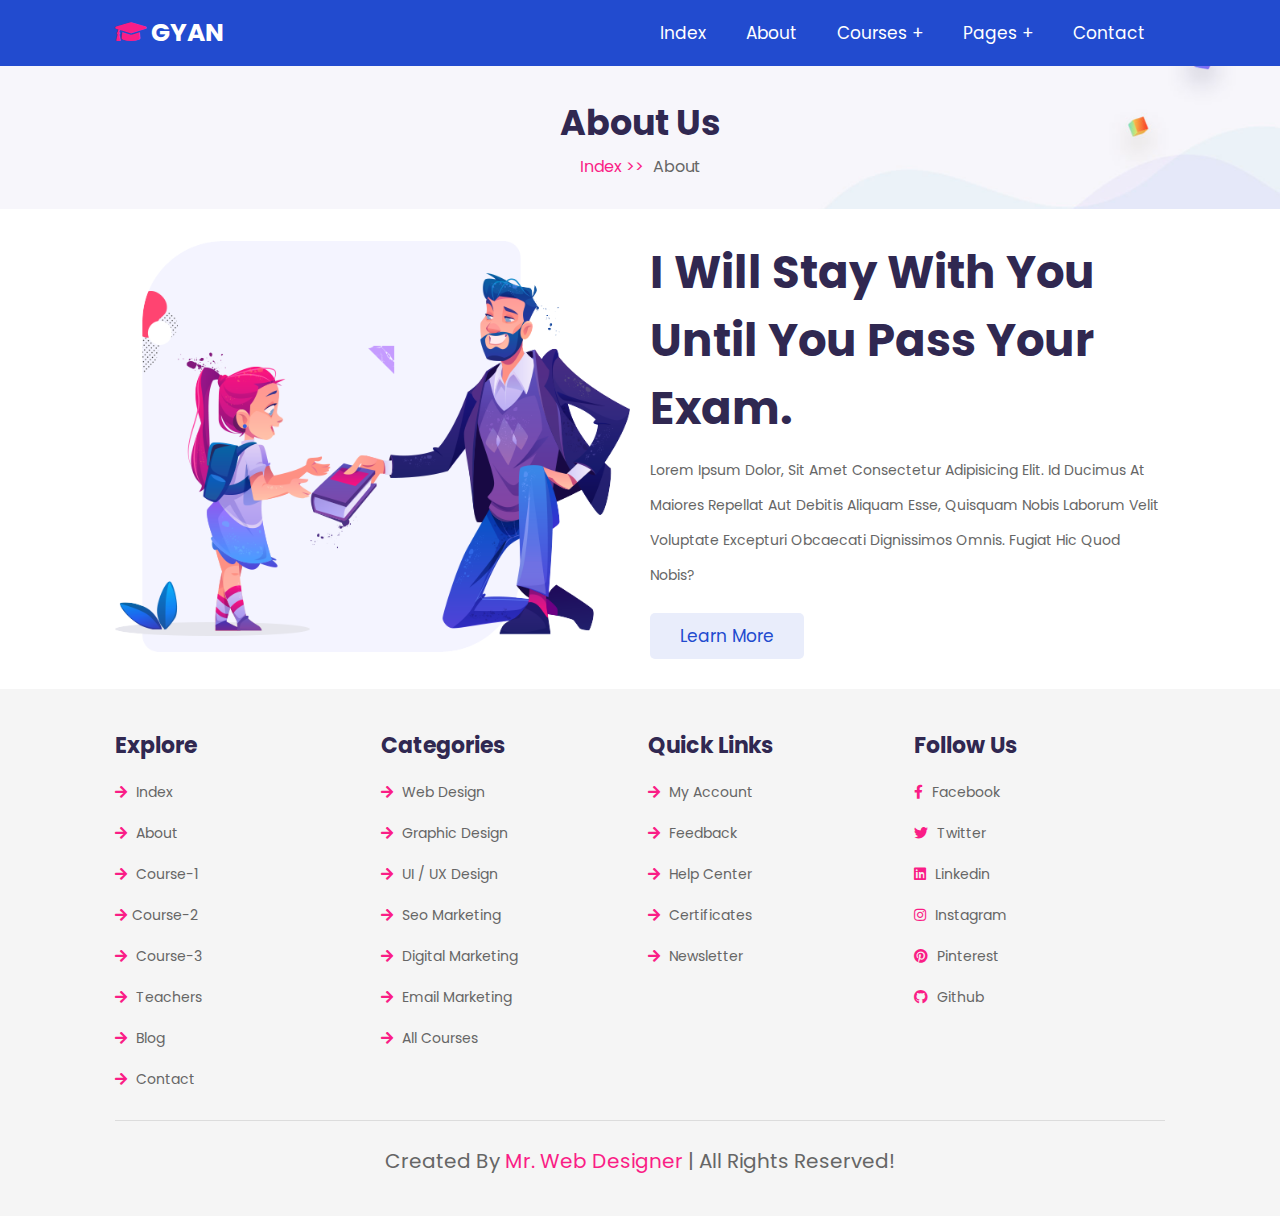
==== killerrrrr/about.html @ 4c7e6cd6 "Add files via upload" ====
<!DOCTYPE html>
<html lang="en">
  <head>
    <meta charset="UTF-8" />
    <meta http-equiv="X-UA-Compatible" content="IE=edge" />
    <meta name="viewport" content="width=device-width, initial-scale=1.0" />
    <title>about</title>

    <!-- font awesome cdn link  -->
    <link
      rel="stylesheet"
      href="https://cdnjs.cloudflare.com/ajax/libs/font-awesome/5.15.4/css/all.min.css"
    />

    <!-- custom css file link  -->
    <link rel="stylesheet" href="css/style.css" />
  </head>
  <body>
    <!-- header section starts  -->

    <header class="header">
      <a href="index.html" class="logo">
        <i class="fas fa-graduation-cap"></i> GYAN
      </a>

      <div id="menu-btn" class="fas fa-bars"></div>

      <nav class="navbar">
        <ul>
          <li><a href="index.html">index</a></li>
          <li><a href="about.html">about</a></li>
          <li>
            <a href="#">courses +</a>
            <ul>
              <li><a href="course-1.html">course 01</a></li>
              <li><a href="course-2.html">course 02</a></li>
              <li><a href="course-3.html">course 03</a></li>
            </ul>
          </li>
          <li>
            <a href="#">pages +</a>
            <ul>
              <li><a href="teachers.html">teachers</a></li>
              <li><a href="blog.html">blogs</a></li>
            </ul>
          </li>
          <li><a href="contact.html">contact</a></li>
        </ul>
      </nav>
    </header>

    <!-- header section ends -->

    <section class="heading">
      <h3>about us</h3>
      <p><a href="index.html">index >></a> about</p>
    </section>

    <!-- about section starts  -->

    <section class="about">
      <div class="image">
        <img src="images/about-img.png" alt="" />
      </div>

      <div class="content">
        <h3>I will stay with you until you pass your exam.</h3>
        <p>
          Lorem ipsum dolor, sit amet consectetur adipisicing elit. Id ducimus
          at maiores repellat aut debitis aliquam esse, quisquam nobis laborum
          velit voluptate excepturi obcaecati dignissimos omnis. Fugiat hic quod
          nobis?
        </p>
        <a href="#" class="btn">learn more</a>
      </div>
    </section>

    <!-- about section ends -->

    <!-- footer section starts  -->

    <section class="footer">
      <div class="box-container">
        <div class="box">
          <h3>explore</h3>
          <a href="index.html"> <i class="fas fa-arrow-right"></i> index </a>
          <a href="about.html"> <i class="fas fa-arrow-right"></i> about </a>
          <a href="course-1.html">
            <i class="fas fa-arrow-right"></i> course-1
          </a>
          <a href="course-2.html">
            <i class="fas fa-arrow-right"></i>course-2
          </a>
          <a href="course-3.html">
            <i class="fas fa-arrow-right"></i> course-3
          </a>
          <a href="teachers.html">
            <i class="fas fa-arrow-right"></i> teachers
          </a>
          <a href="blog.html"> <i class="fas fa-arrow-right"></i> blog </a>
          <a href="contact.html">
            <i class="fas fa-arrow-right"></i> contact
          </a>
        </div>

        <div class="box">
          <h3>categories</h3>
          <a href="#"> <i class="fas fa-arrow-right"></i> web design </a>
          <a href="#"> <i class="fas fa-arrow-right"></i> graphic design</a>
          <a href="#"> <i class="fas fa-arrow-right"></i> UI / UX design</a>
          <a href="#"> <i class="fas fa-arrow-right"></i> seo marketing</a>
          <a href="#"> <i class="fas fa-arrow-right"></i> digital marketing</a>
          <a href="#"> <i class="fas fa-arrow-right"></i> email marketing</a>
          <a href="#"> <i class="fas fa-arrow-right"></i> all courses</a>
        </div>

        <div class="box">
          <h3>quick links</h3>
          <a href="#"> <i class="fas fa-arrow-right"></i> my account </a>
          <a href="#"> <i class="fas fa-arrow-right"></i> feedback </a>
          <a href="#"> <i class="fas fa-arrow-right"></i> help center </a>
          <a href="#"> <i class="fas fa-arrow-right"></i> certificates </a>
          <a href="#"> <i class="fas fa-arrow-right"></i> newsletter </a>
        </div>

        <div class="box">
          <h3>follow us</h3>
          <a href="#"> <i class="fab fa-facebook-f"></i> facebook </a>
          <a href="#"> <i class="fab fa-twitter"></i> twitter </a>
          <a href="#"> <i class="fab fa-linkedin"></i> linkedin </a>
          <a href="#"> <i class="fab fa-instagram"></i> instagram </a>
          <a href="#"> <i class="fab fa-pinterest"></i> pinterest </a>
          <a href="#"> <i class="fab fa-github"></i> github </a>
        </div>
      </div>

      <div class="credit">
        created by <span>mr. web designer</span> | all rights reserved!
      </div>
    </section>

    <!-- footer section ends -->

    <!-- custom js file link  -->
    <script src="js/script.js"></script>
  </body>
</html>
---- killerrrrr/css/style.css ----
@import url("https://fonts.googleapis.com/css2?family=Poppins:wght@100;300;400;500;600&display=swap");

* {
  font-family: 'Poppins', sans-serif;
  margin: 0;
  padding: 0;
  -webkit-box-sizing: border-box;
  box-sizing: border-box;
  text-transform: capitalize;
  text-decoration: none;
  outline: none;
  border: none;
  -webkit-transition: all .2s linear;
  transition: all .2s linear;
}

html {
  font-size: 62.5%;
  overflow-x: hidden;
}

section {
  padding: 3rem 9%;
}

.btn {
  display: inline-block;
  margin-top: 1rem;
  padding: 1rem 3rem;
  background: #e9edfb;
  color: #224bcf;
  cursor: pointer;
  border-radius: .5rem;
  font-size: 1.7rem;
}

.btn:hover {
  color: #fff;
  background: #224bcf;
}

.heading {
  background: url(../images/heading-bg.png) no-repeat;
  background-size: cover;
  background-position: center;
  text-align: center;
}

.heading h3 {
  font-size: 3.5rem;

  color: #302851;
}

.heading p {
  font-size: 1.6rem;
  color: #666;
  padding-top: .5rem;
}

.heading p a {
  padding-right: .5rem;
  color: #fa1d86;
}

.heading p a:hover {
  color: #224bcf;
}

.header {
  position: -webkit-sticky;
  position: sticky;
  top: 0;
  left: 0;
  right: 0;
  z-index: 1000;
  display: -webkit-box;
  display: -ms-flexbox;
  display: flex;
  -webkit-box-align: center;
  -ms-flex-align: center;
  align-items: center;
  -webkit-box-pack: justify;
  -ms-flex-pack: justify;
  justify-content: space-between;
  padding: 0 9%;
  background: #224bcf;
}

.header .logo {
  font-size: 2.5rem;
  font-weight: bolder;
  color: #fff;
}

.header .logo i {
  color: #fa1d86;
}

.header .navbar ul {
  list-style: none;
}

.header .navbar ul li {
  position: relative;
  float: left;
}

.header .navbar ul li:hover ul {
  display: block;
}

.header .navbar ul li a {
  padding: 2rem;
  display: block;
  font-size: 1.7rem;
  color: #fff;
}

.header .navbar ul li a:hover {
  background: #fa1d86;
}

.header .navbar ul li ul {
  position: absolute;
  left: 0;
  width: 20rem;
  background: #224bcf;
  display: none;
}

.header .navbar ul li ul li {
  width: 100%;
}

#menu-btn {
  cursor: pointer;
  color: #fff;
  font-size: 2.5rem;
  display: none;
}

.index {
  display: -webkit-box;
  display: -ms-flexbox;
  display: flex;
  -webkit-box-align: center;
  -ms-flex-align: center;
  align-items: center;
  -ms-flex-wrap: wrap;
  flex-wrap: wrap;
  gap: 2rem;
}

.index .image {
  -webkit-box-flex: 1;
  -ms-flex: 1 1 42rem;
  flex: 1 1 42rem;
}

.index .image img {
  width: 100%;
}

.index .content {
  -webkit-box-flex: 1;
  -ms-flex: 1 1 42rem;
  flex: 1 1 42rem;
}

.index .content h3 {
  color: #302851;
  font-size: 5rem;
}

.index .content p {
  font-size: 1.4rem;
  color: #666;
  padding: 1rem 0;
  line-height: 2.5;
}

.category {
  display: -ms-grid;
  display: grid;
  -ms-grid-columns: (minmax(16rem, 1fr))[auto-fit];
  grid-template-columns: repeat(auto-fit, minmax(16rem, 1fr));
  gap: 1.5rem;
}

.category .box {
  border-radius: 1rem;
  background: #f5f5f5;
  padding: 4rem 3rem;
  text-align: center;
}

.category .box img {
  height: 7rem;
  margin-bottom: 2rem;
}

.category .box h3 {
  font-size: 1.7rem;
  color: #302851;
}






.categoryo {
  display: -ms-grid;
  display: grid;
  -ms-grid-columns: (minmax(16rem, 1fr))[auto-fit];
  grid-template-columns: repeat(auto-fit, minmax(16rem, 1fr));
  gap: 1.5rem;
}

.categoryo .box {
  border-radius: 4rem;
  background: #f5f5f5;
  padding: 4rem 3rem;
  text-align: center;
}

.categoryo .box img {
  height: 7rem;
  margin-bottom: 2rem;
}

.categoryo .box h3 {
  font-size: 1.7rem;
  color: #302851;
}





.about {
  display: -webkit-box;
  display: -ms-flexbox;
  display: flex;
  -webkit-box-align: center;
  -ms-flex-align: center;
  align-items: center;
  -ms-flex-wrap: wrap;
  flex-wrap: wrap;
  gap: 2rem;
}

.about .image {
  -webkit-box-flex: 1;
  -ms-flex: 1 1 42rem;
  flex: 1 1 42rem;
}

.about .image img {
  width: 100%;
}

.about .content {
  -webkit-box-flex: 1;
  -ms-flex: 1 1 42rem;
  flex: 1 1 42rem;
}

.about .content h3 {
  color: #302851;
  font-size: 4.5rem;
}

.about .content p {
  font-size: 1.4rem;
  padding: 1rem 0;
  color: #666;
  line-height: 2.5;
}

.course-1 {
  display: -ms-grid;
  display: grid;
  -ms-grid-columns: (minmax(31rem, 1fr))[auto-fit];
  grid-template-columns: repeat(auto-fit, minmax(31rem, 1fr));
  gap: 1.5rem;
}

.course-1 .box {
  background: #f5f5f5;
  border-radius: 1rem;
  text-align: center;
  padding: 3rem 2rem;
}

.course-1 .box img {
  margin-bottom: 1rem;
  height: 8rem;
}

.course-1 .box h3 {
  font-size: 2rem;
  color: #302851;
  padding: .5rem 0;
}

.course-1 .box p {
  font-size: 1.4rem;
  color: #666;
  line-height: 2.5;
  padding: 1rem 0;
}

.course-2 {
  display: -ms-grid;
  display: grid;
  -ms-grid-columns: (minmax(31rem, 1fr))[auto-fit];
  grid-template-columns: repeat(auto-fit, minmax(31rem, 1fr));
  gap: 1.5rem;
}

.course-2 .box {
  padding: 2rem;
  border-radius: 1rem;
  background: #f5f5f5;
}

.course-2 .box .image {
  margin-bottom: 2rem;
  text-align: center;
}

.course-2 .box .image img {
  height: 22rem;
}

.course-2 .box .content span {
  font-size: 1.4rem;
  color: #fa1d86;
  background: #ffeaf4;
  padding: .5rem 1rem;
}

.course-2 .box .content h3 {
  color: #302851;
  line-height: 2;
  margin-top: 1.5rem;
  font-size: 2rem;
}

.course-2 .box .content p {
  font-size: 1.4rem;
  color: #666;
  line-height: 2.5;
  padding: 1rem 0;
}

.course-2 .box .content .icons {
  margin-top: 2rem;
  padding-top: 2rem;
  display: -webkit-box;
  display: -ms-flexbox;
  display: flex;
  -webkit-box-align: center;
  -ms-flex-align: center;
  align-items: center;
  -webkit-box-pack: justify;
  -ms-flex-pack: justify;
  justify-content: space-between;
  border-top: 0.1rem solid rgba(0, 0, 0, 0.1);
}

.course-2 .box .content .icons a {
  font-size: 1.4rem;
  color: #666;
}

.course-2 .box .content .icons a:hover {
  color: #fa1d86;
}

.course-2 .box .content .icons a i {
  padding-right: .5rem;
  color: #fa1d86;
}

.course-3 {
  display: -ms-grid;
  display: grid;
  -ms-grid-columns: (minmax(31rem, 1fr))[auto-fit];
  grid-template-columns: repeat(auto-fit, minmax(31rem, 1fr));
  gap: 1.5rem;
}

.course-3 .box {
  text-align: center;
  overflow: hidden;
}

.course-3 .box:hover .video video {
  -webkit-transform: scale(1.1);
  transform: scale(1.1);
}

.course-3 .box .video {
  height: 25rem;
  width: 100%;
  overflow: hidden;
  border-radius: .5rem;
  position: relative;
}

.course-3 .box .video video {
  height: 100%;
  width: 100%;
  -o-object-fit: cover;
  object-fit: cover;
  cursor: pointer;
}

.course-4 .box .video {
  margin-left: auto;
  margin-right: auto;
  height: 600%;
  width: 300%;
  position: sticky;
  -webkit-box-align: center;
  -ms-flex-align: center;
  align-items: center;
  -o-object-fit: cover;
  object-fit: cover;
  cursor: pointer;
}

.course-3 .box .video i {
  position: absolute;
  top: 50%;
  left: 50%;
  -webkit-transform: translate(-50%, -50%);
  transform: translate(-50%, -50%);
  font-size: 2rem;
  height: 5rem;
  width: 5rem;
  line-height: 5rem;
  border-radius: 50%;
  background: #fff;
  color: #302851;
  pointer-events: none;
  z-index: 10;
}

.course-3 .box .content {
  padding-top: 1rem;
}

.course-3 .box .content h3 {
  font-size: 1.7rem;
  color: #302851;
  padding: .5rem 0;
}

.course-3 .box .content p {
  font-size: 1.5rem;
  color: #666;
}

.main-video {
  position: fixed;
  top: 0;
  left: 0;
  z-index: 10000;
  background: rgba(0, 0, 0, 0.7);
  display: -webkit-box;
  display: -ms-flexbox;
  display: flex;
  -webkit-box-align: center;
  -ms-flex-align: center;
  align-items: center;
  -webkit-box-pack: center;
  -ms-flex-pack: center;
  justify-content: center;
  height: 100%;
  width: 100%;
  display: none;
}

.main-video.active {
  display: -webkit-box;
  display: -ms-flexbox;
  display: flex;
}

.main-video #close-vid {
  position: absolute;
  top: 1.5rem;
  right: 2.5rem;
  font-size: 6rem;
  color: #fff;
  cursor: pointer;
}

.main-video video {
  width: 80%;
  border: 0.5rem solid #fff;
  border-radius: .5rem;
}

.teachers {
  display: -ms-grid;
  display: grid;
  -ms-grid-columns: (minmax(27rem, 1fr))[auto-fit];
  grid-template-columns: repeat(auto-fit, minmax(27rem, 1fr));
  gap: 1.5rem;
}

.teachers .box {
  text-align: center;
  overflow: hidden;
}

.teachers .box:hover .image .share {
  -webkit-transform: translateY(0);
  transform: translateY(0);
}

.teachers .box:hover .image .share a {
  -webkit-transform: translateY(-1rem);
  transform: translateY(-1rem);
  opacity: 1;
  -webkit-transition: -webkit-transform .2s .2s;
  transition: -webkit-transform .2s .2s;
  transition: transform .2s .2s;
  transition: transform .2s .2s, -webkit-transform .2s .2s;
}

.teachers .box .image {
  overflow: hidden;
  height: 32rem;
  width: 100%;
  position: relative;
  border-radius: 1rem;
}

.teachers .box .image .share {
  position: absolute;
  top: 0;
  left: 0;
  height: 100%;
  width: 100%;
  background: rgba(0, 0, 0, 0.7);
  display: -webkit-box;
  display: -ms-flexbox;
  display: flex;
  -webkit-box-align: end;
  -ms-flex-align: end;
  align-items: flex-end;
  -webkit-box-pack: center;
  -ms-flex-pack: center;
  justify-content: center;
  z-index: 10;
  overflow: hidden;
  -webkit-transform: translateY(-100%);
  transform: translateY(-100%);
}

.teachers .box .image .share a {
  font-size: 2.5rem;
  margin: 2rem 1.5rem;
  color: #fff;
  -webkit-transform: translateY(5rem);
  transform: translateY(5rem);
  opacity: 0;
}

.teachers .box .image .share a:hover {
  color: #fa1d86;
}

.teachers .box .image img {
  height: 100%;
  width: 100%;
  -o-object-fit: cover;
  object-fit: cover;
}

.teachers .box .content {
  padding-top: 1rem;
}

.teachers .box .content h3 {
  font-size: 2rem;
  color: #302851;
}

.teachers .box .content span {
  color: #666;
  font-size: 1.5rem;
}

.blog {
  display: -ms-grid;
  display: grid;
  -ms-grid-columns: (minmax(31rem, 1fr))[auto-fit];
  grid-template-columns: repeat(auto-fit, minmax(31rem, 1fr));
  gap: 1.5rem;
}

.blog .box .image {
  height: 25rem;
  width: 100%;
  overflow: hidden;
}

.blog .box .image img {
  height: 100%;
  width: 100%;
  -o-object-fit: cover;
  object-fit: cover;
  border-radius: .5rem;
}

.blog .box .content {
  padding: 2rem;
  background: #f5f5f5;
}

.blog .box .content .icons {
  padding: 1.5rem 0;
  margin-bottom: 1rem;
  display: -webkit-box;
  display: -ms-flexbox;
  display: flex;
  -webkit-box-align: center;
  -ms-flex-align: center;
  align-items: center;
  -webkit-box-pack: justify;
  -ms-flex-pack: justify;
  justify-content: space-between;
}

.blog .box .content .icons a {
  font-size: 1.4rem;
  color: #666;
}

.blog .box .content .icons a:hover {
  color: #224bcf;
}

.blog .box .content .icons a i {
  padding-right: .5rem;
  color: #224bcf;
}

.blog .box .content h3 {
  font-size: 1.7rem;
  padding: .5rem 0;
  color: #302851;
}

.blog .box .content p {
  padding: 1rem 0;
  font-size: 1.4rem;
  line-height: 2.5;
  color: #666;
}

.contact .icons-container {
  display: -ms-grid;
  display: grid;
  -ms-grid-columns: (minmax(30rem, 1fr))[auto-fit];
  grid-template-columns: repeat(auto-fit, minmax(30rem, 1fr));
  gap: 1.5rem;
}

.contact .icons-container .icons {
  text-align: center;
  padding: 2rem;
  border-radius: 1rem;
  background: #f5f5f5;
  margin-bottom: 2rem;
}

.contact .icons-container .icons i {
  height: 6.5rem;
  width: 6.5rem;
  line-height: 6.5rem;
  font-size: 2.5rem;
  color: #224bcf;
  background: #e9edfb;
  border-radius: 50%;
  text-align: center;
  margin-bottom: .5rem;
}

.contact .icons-container .icons h3 {
  font-size: 2rem;
  color: #302851;
  padding: .7rem 0;
}

.contact .icons-container .icons p {
  line-height: 2;
  font-size: 1.4rem;
  color: #666;
}

.contact .row {
  display: -webkit-box;
  display: -ms-flexbox;
  display: flex;
  -ms-flex-wrap: wrap;
  flex-wrap: wrap;
  gap: 1.5rem;
}

.contact .row form {
  -webkit-box-flex: 1;
  -ms-flex: 1 1 42rem;
  flex: 1 1 42rem;
  border-radius: 1rem;
  background: #f5f5f5;
  padding: 2rem;
}

.contact .row form h3 {
  font-size: 2.5rem;
  color: #302851;
  margin-bottom: .5rem;
}

.contact .row form .box,
.contact .row form textarea {
  width: 100%;
  padding: 1rem 1.2rem;
  font-size: 1.6rem;
  color: #666;
  text-transform: none;
  margin: 1rem 0;
  border-radius: .5rem;
  background: #fff;
}

.contact .row form textarea {
  height: 15rem;
  resize: none;
}

.contact .row .map {
  -webkit-box-flex: 1;
  -ms-flex: 1 1 42rem;
  flex: 1 1 42rem;
  width: 100%;
  border-radius: 1rem;
}

.footer {
  background: #f5f5f5;
}

.footer .box-container {
  display: -ms-grid;
  display: grid;
  -ms-grid-columns: (minmax(25rem, 1fr))[auto-fit];
  grid-template-columns: repeat(auto-fit, minmax(25rem, 1fr));
  gap: 1.5rem;
}

.footer .box-container .box h3 {
  font-size: 2.2rem;
  padding: 1rem 0;
  color: #302851;
}

.footer .box-container .box a {
  display: block;
  font-size: 1.4rem;
  padding: 1rem 0;
  color: #666;
}

.footer .box-container .box a:hover {
  color: #fa1d86;
}

.footer .box-container .box a:hover i {
  padding-right: 2rem;
}

.footer .box-container .box a i {
  color: #fa1d86;
  padding-right: .5rem;
}

.footer .credit {
  text-align: center;
  margin-top: 2rem;
  padding: 1rem;
  padding-top: 2.5rem;
  font-size: 2rem;
  color: #666;
  border-top: 0.1rem solid rgba(0, 0, 0, 0.1);
}

.footer .credit span {
  color: #fa1d86;
}

@media (max-width: 1200px) {
  html {
    font-size: 55%;
  }

  section {
    padding: 3rem 2rem;
  }
}

@media (max-width: 768px) {
  #menu-btn {
    display: inline-block;
  }

  .header {
    padding: 2rem;
  }

  .header .navbar {
    position: absolute;
    top: 99%;
    left: 0;
    right: 0;
    background: #224bcf;
    -webkit-clip-path: polygon(0 0, 100% 0, 100% 0, 0 0);
    clip-path: polygon(0 0, 100% 0, 100% 0, 0 0);
  }

  .header .navbar.active {
    -webkit-clip-path: polygon(0 0, 100% 0, 100% 100%, 0 100%);
    clip-path: polygon(0 0, 100% 0, 100% 100%, 0 100%);
  }

  .header .navbar ul li {
    width: 100%;
  }

  .header .navbar ul li ul {
    width: 100%;
    position: relative;
  }

  .about .content h3 {
    font-size: 3rem;
  }

  .main-video video {
    width: 95%;
    border-width: .2rem;
  }
}

@media (max-width: 450px) {
  html {
    font-size: 50%;
  }
}

/*# sourceMappingURL=style.css.map */



.contact .row {
  display: flex;
  background: var(--black);
  flex-wrap: wrap;
  gap: 1rem;
}

.contact .row .map {
  flex: 1 1 45rem;
  width: 100%;
  object-fit: cover;
}
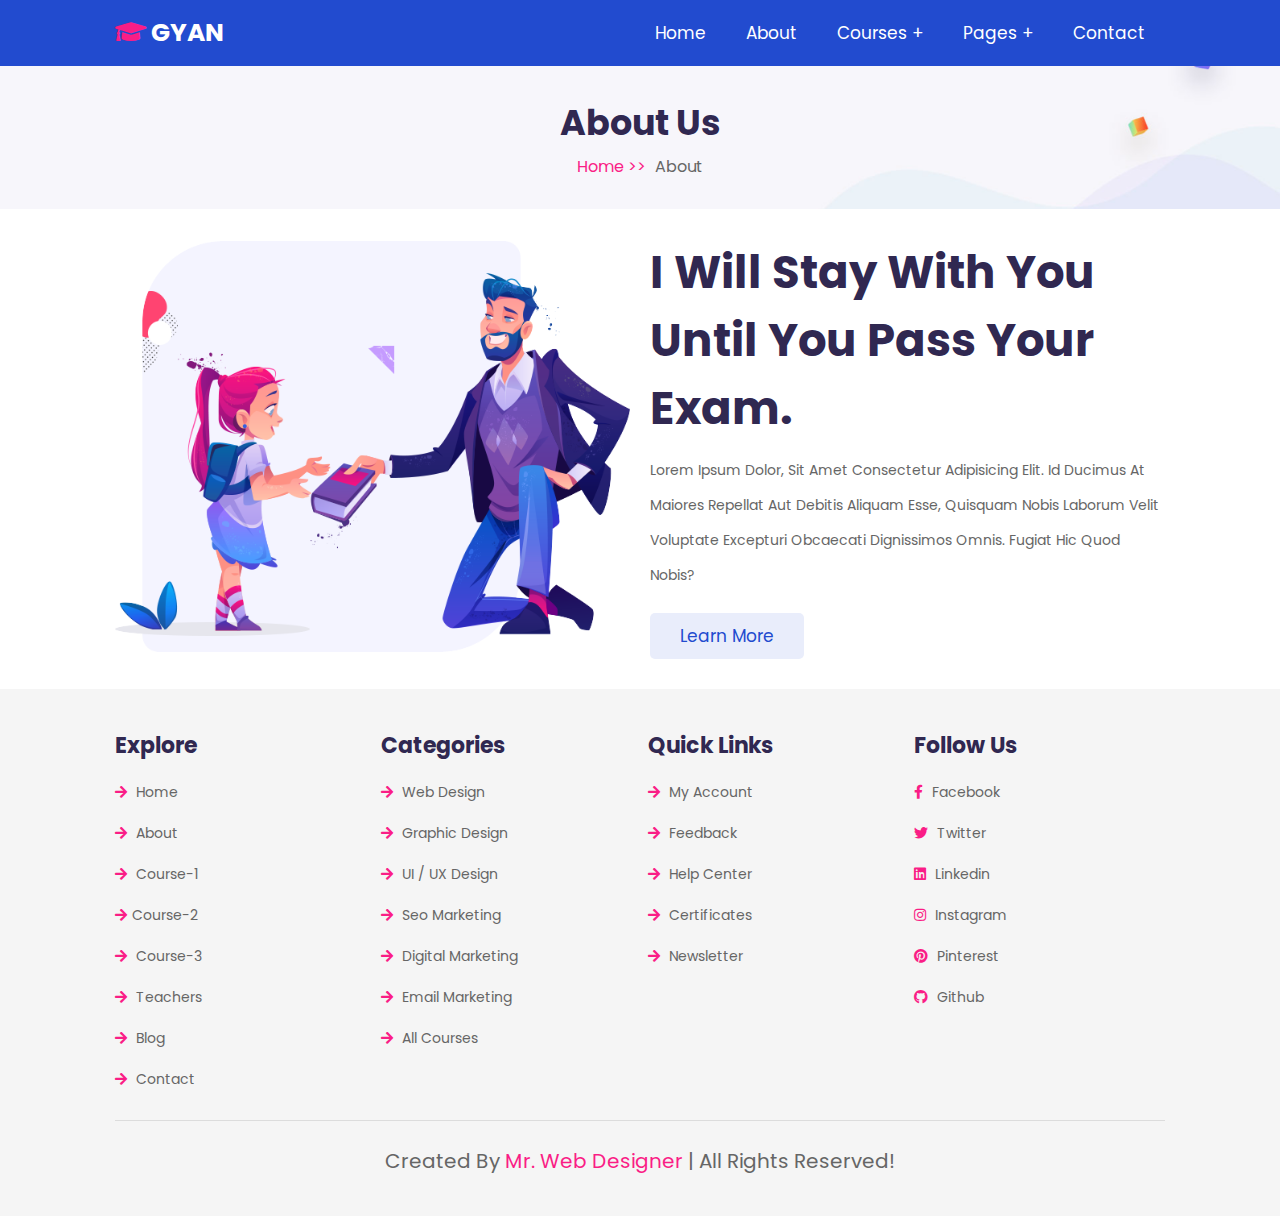
==== commit 2343adb9: "bhai" ====
--- a/killerrrrr/about.html
+++ b/killerrrrr/about.html
@@ -27,7 +27,7 @@
 
       <nav class="navbar">
         <ul>
-          <li><a href="index.html">index</a></li>
+          <li><a href="index.html">home</a></li>
           <li><a href="about.html">about</a></li>
           <li>
             <a href="#">courses +</a>
@@ -53,7 +53,7 @@
 
     <section class="heading">
       <h3>about us</h3>
-      <p><a href="index.html">index >></a> about</p>
+      <p><a href="index.html">home >></a> about</p>
     </section>
 
     <!-- about section starts  -->
@@ -83,7 +83,7 @@
       <div class="box-container">
         <div class="box">
           <h3>explore</h3>
-          <a href="index.html"> <i class="fas fa-arrow-right"></i> index </a>
+          <a href="index.html"> <i class="fas fa-arrow-right"></i> home </a>
           <a href="about.html"> <i class="fas fa-arrow-right"></i> about </a>
           <a href="course-1.html">
             <i class="fas fa-arrow-right"></i> course-1
--- a/killerrrrr/css/style.css
+++ b/killerrrrr/css/style.css
@@ -73,7 +73,7 @@
   top: 0;
   left: 0;
   right: 0;
-  z-index: 1000;
+  z-home: 1000;
   display: -webkit-box;
   display: -ms-flexbox;
   display: flex;
@@ -140,7 +140,7 @@
   display: none;
 }
 
-.index {
+.home {
   display: -webkit-box;
   display: -ms-flexbox;
   display: flex;
@@ -152,28 +152,28 @@
   gap: 2rem;
 }
 
-.index .image {
+.home .image {
   -webkit-box-flex: 1;
   -ms-flex: 1 1 42rem;
   flex: 1 1 42rem;
 }
 
-.index .image img {
-  width: 100%;
-}
-
-.index .content {
+.home .image img {
+  width: 100%;
+}
+
+.home .content {
   -webkit-box-flex: 1;
   -ms-flex: 1 1 42rem;
   flex: 1 1 42rem;
 }
 
-.index .content h3 {
+.home .content h3 {
   color: #302851;
   font-size: 5rem;
 }
 
-.index .content p {
+.home .content p {
   font-size: 1.4rem;
   color: #666;
   padding: 1rem 0;
@@ -447,7 +447,7 @@
   background: #fff;
   color: #302851;
   pointer-events: none;
-  z-index: 10;
+  z-home: 10;
 }
 
 .course-3 .box .content {
@@ -469,7 +469,7 @@
   position: fixed;
   top: 0;
   left: 0;
-  z-index: 10000;
+  z-home: 10000;
   background: rgba(0, 0, 0, 0.7);
   display: -webkit-box;
   display: -ms-flexbox;
@@ -558,7 +558,7 @@
   -webkit-box-pack: center;
   -ms-flex-pack: center;
   justify-content: center;
-  z-index: 10;
+  z-home: 10;
   overflow: hidden;
   -webkit-transform: translateY(-100%);
   transform: translateY(-100%);
